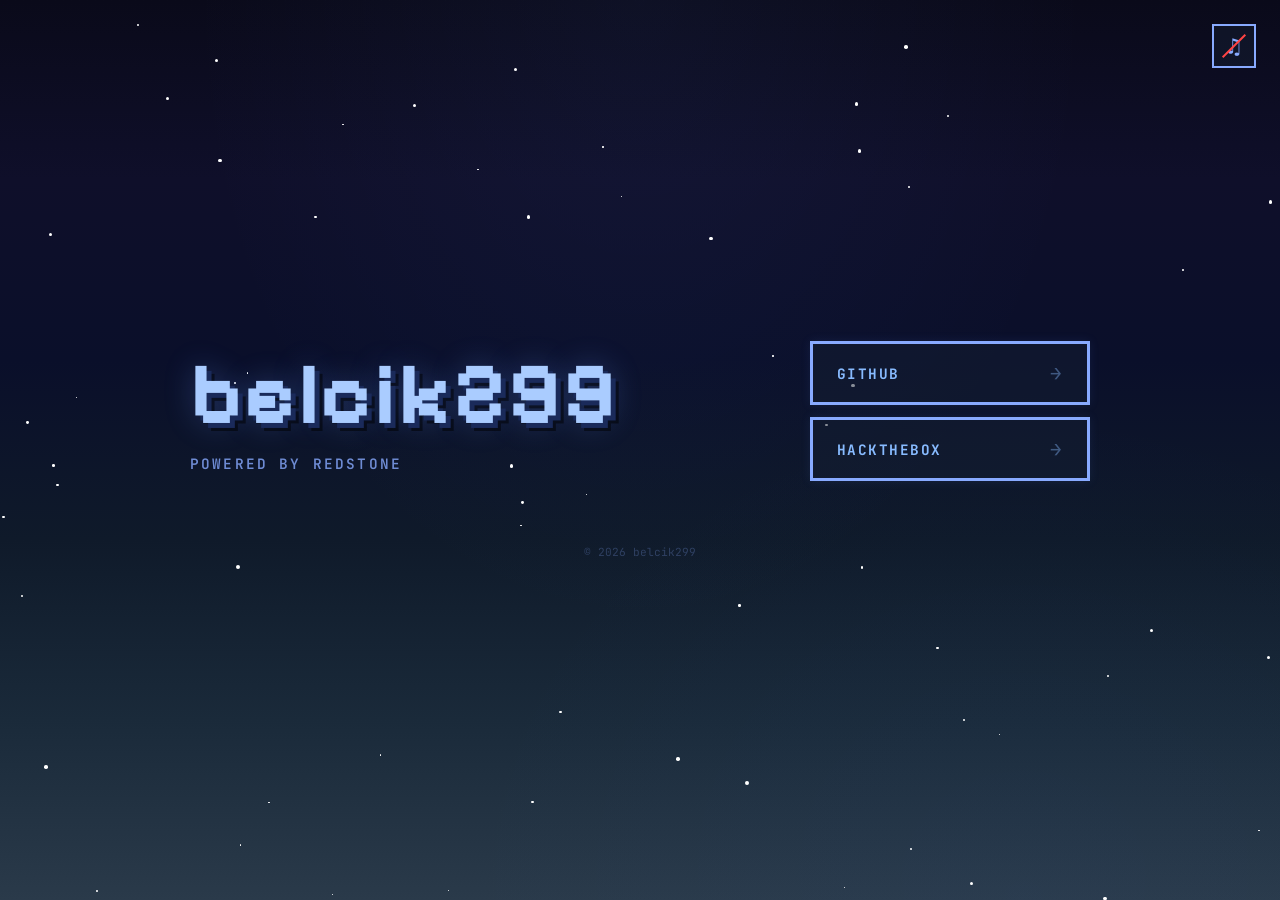
==== index.html @ 751ff93b "Epic beat: kick, snare, hat, bass, melody" ====
<!DOCTYPE html>
<html lang="pl">
<head>
    <meta charset="UTF-8">
    <meta name="viewport" content="width=device-width, initial-scale=1.0">
    <title>belcik299</title>
    <link rel="preconnect" href="https://fonts.googleapis.com">
    <link rel="preconnect" href="https://fonts.gstatic.com" crossorigin>
    <link href="https://fonts.googleapis.com/css2?family=Pixelify+Sans:wght@500;600;700&family=JetBrains+Mono:wght@400;600&display=swap" rel="stylesheet">
    <link rel="stylesheet" href="style.css">
</head>
<body>
    <div class="bg"></div>
    <div class="stars" id="stars"></div>

    <div class="container">
        <div class="left">
            <h1>belcik299</h1>
            <p class="subtitle">Powered by Redstone</p>
        </div>

        <div class="right">
            <a href="https://github.com/belcik299" target="_blank" class="link-card">
                <span class="label">github</span>
                <span class="arrow">→</span>
            </a>
            <a href="https://app.hackthebox.com/public/users/2499187" target="_blank" class="link-card">
                <span class="label">hackthebox</span>
                <span class="arrow">→</span>
            </a>
        </div>
    </div>

    <button class="music-btn" id="musicBtn">♫</button>

    <footer>
        <p>© 2026 belcik299</p>
    </footer>

    <script>
        const container = document.getElementById('stars');
        for (let i = 0; i < 120; i++) {
            const star = document.createElement('div');
            star.className = 'star';
            star.style.left = Math.random() * 100 + '%';
            star.style.top = Math.random() * 100 + '%';
            const size = Math.random() * 3 + 1;
            star.style.width = size + 'px';
            star.style.height = size + 'px';
            star.style.animationDuration = (Math.random() * 3 + 2) + 's';
            star.style.animationDelay = (Math.random() * 5) + 's';
            container.appendChild(star);
        }
    </script>
    <script>
        let audioCtx, masterGain, playing = false;
        const btn = document.getElementById('musicBtn');
        let melodyTimeout;

        function noise(ctx, len) {
            const buf = ctx.createBuffer(1, ctx.sampleRate * len, ctx.sampleRate);
            const d = buf.getChannelData(0);
            for (let i = 0; i < d.length; i++) d[i] = Math.random() * 2 - 1;
            const src = ctx.createBufferSource();
            src.buffer = buf;
            return src;
        }

        function initAudio() {
            audioCtx = new (window.AudioContext || window.webkitAudioContext)();
            masterGain = audioCtx.createGain();
            masterGain.gain.value = 0.3;
            masterGain.connect(audioCtx.destination);

            const melodyNotes = [523.25, 587.33, 659.25, 698.46, 783.99, 880.00, 1046.5, 1174.66, 1046.5, 880.00, 783.99, 698.46];
            const bassLine = [130.81, 146.83, 164.81, 174.61, 196.00, 220.00, 261.63, 293.66, 261.63, 220.00, 196.00, 174.61];
            let step = 0, tickCount = 0;

            function kick() {
                const osc = audioCtx.createOscillator();
                const g = audioCtx.createGain();
                osc.type = 'sine';
                osc.frequency.setValueAtTime(150, audioCtx.currentTime);
                osc.frequency.exponentialRampToValueAtTime(40, audioCtx.currentTime + 0.15);
                g.gain.setValueAtTime(0.3, audioCtx.currentTime);
                g.gain.exponentialRampToValueAtTime(0.01, audioCtx.currentTime + 0.15);
                osc.connect(g);
                g.connect(masterGain);
                osc.start(audioCtx.currentTime);
                osc.stop(audioCtx.currentTime + 0.15);
            }

            function snare() {
                const n = noise(audioCtx, 0.12);
                const g = audioCtx.createGain();
                const f = audioCtx.createBiquadFilter();
                f.type = 'highpass';
                f.frequency.value = 1000;
                g.gain.setValueAtTime(0.15, audioCtx.currentTime);
                g.gain.exponentialRampToValueAtTime(0.01, audioCtx.currentTime + 0.12);
                n.connect(f);
                f.connect(g);
                g.connect(masterGain);
                n.start(audioCtx.currentTime);
                n.stop(audioCtx.currentTime + 0.12);
            }

            function hat(open) {
                const n = noise(audioCtx, open ? 0.3 : 0.04);
                const g = audioCtx.createGain();
                const f = audioCtx.createBiquadFilter();
                f.type = 'highpass';
                f.frequency.value = open ? 5000 : 7000;
                g.gain.setValueAtTime(open ? 0.06 : 0.1, audioCtx.currentTime);
                g.gain.exponentialRampToValueAtTime(0.01, audioCtx.currentTime + (open ? 0.3 : 0.04));
                n.connect(f);
                f.connect(g);
                g.connect(masterGain);
                n.start(audioCtx.currentTime);
                n.stop(audioCtx.currentTime + (open ? 0.3 : 0.04));
            }

            function pluck(freq, time, vol) {
                const osc = audioCtx.createOscillator();
                const g = audioCtx.createGain();
                osc.type = 'square';
                osc.frequency.value = freq;
                g.gain.setValueAtTime(vol, audioCtx.currentTime + time);
                g.gain.exponentialRampToValueAtTime(0.01, audioCtx.currentTime + time + 0.12);
                osc.connect(g);
                g.connect(masterGain);
                osc.start(audioCtx.currentTime + time);
                osc.stop(audioCtx.currentTime + time + 0.12);
            }

            function tick() {
                if (!playing) return;
                const bpm = 140;
                const beatMs = 60000 / bpm;
                const bar = 16;

                const t = tickCount % bar;
                if (t % bar === 0) kick();
                if (t % bar === 8) kick();
                if (t % 4 === 2) snare();
                if (t % 4 === 6) snare();
                if (t % 2 === 1) hat(false);
                if (t % 16 === 14) hat(true);

                if (t % 4 === 0 || t % 4 === 2) {
                    const note = melodyNotes[step % melodyNotes.length];
                    pluck(note, 0, 0.07);

                    const bassN = bassLine[Math.floor(tickCount / 4) % bassLine.length];
                    const osc = audioCtx.createOscillator();
                    const g = audioCtx.createGain();
                    osc.type = 'triangle';
                    osc.frequency.value = bassN;
                    g.gain.setValueAtTime(0.12, audioCtx.currentTime);
                    g.gain.linearRampToValueAtTime(0, audioCtx.currentTime + 0.3);
                    osc.connect(g);
                    g.connect(masterGain);
                    osc.start(audioCtx.currentTime);
                    osc.stop(audioCtx.currentTime + 0.3);
                }

                step++;
                tickCount++;
                melodyTimeout = setTimeout(tick, beatMs / 4);
            }

            btn.onclick = () => {
                if (playing) {
                    playing = false;
                    clearTimeout(melodyTimeout);
                    masterGain.gain.linearRampToValueAtTime(0, audioCtx.currentTime + 0.2);
                    btn.classList.remove('on');
                } else {
                    playing = true;
                    step = 0;
                    tickCount = 0;
                    masterGain.gain.value = 0.3;
                    tick();
                    btn.classList.add('on');
                }
            };
        }

        btn.addEventListener('click', () => {
            if (!audioCtx) initAudio();
        }, { once: true });
    </script>
</body>
</html>
---- style.css ----
* {
    margin: 0;
    padding: 0;
    box-sizing: border-box;
}

body {
    cursor: url("data:image/svg+xml,%3Csvg xmlns='http://www.w3.org/2000/svg' width='32' height='32' viewBox='0 0 32 32'%3E%3Crect x='15' y='0' width='3' height='2' fill='%2355ffff'/%3E%3Crect x='14' y='2' width='5' height='2' fill='%2355ffff'/%3E%3Crect x='13' y='4' width='7' height='2' fill='%2355ffff'/%3E%3Crect x='14' y='6' width='5' height='3' fill='%2333aaaa'/%3E%3Crect x='15' y='9' width='3' height='2' fill='%2333aaaa'/%3E%3Crect x='15' y='11' width='3' height='1' fill='%2355ffff'/%3E%3Crect x='14' y='12' width='5' height='1' fill='%2355ffff'/%3E%3Crect x='13' y='13' width='7' height='2' fill='%23888888'/%3E%3Crect x='12' y='15' width='9' height='2' fill='%23aaaaaa'/%3E%3Crect x='13' y='17' width='7' height='2' fill='%23666666'/%3E%3Crect x='14' y='19' width='5' height='2' fill='%23888888'/%3E%3Crect x='15' y='21' width='3' height='2' fill='%23666666'/%3E%3Crect x='15' y='23' width='3' height='2' fill='%23888888'/%3E%3Crect x='15' y='25' width='3' height='3' fill='%23666666'/%3E%3Crect x='15' y='28' width='3' height='4' fill='%23555555'/%3E%3C/svg%3E") 16 2, auto;
    font-family: 'JetBrains Mono', monospace;
    min-height: 100vh;
    display: flex;
    flex-direction: column;
    align-items: center;
    justify-content: center;
    padding: 2rem;
    position: relative;
    overflow: hidden;
    color: #f0f0f0;
}

.bg {
    position: fixed;
    top: 0;
    left: 0;
    width: 100%;
    height: 100%;
    background:
        linear-gradient(180deg,
            #0a0a1a 0%,
            #0f0f2a 20%,
            #0a0f2a 40%,
            #0f1a2a 60%,
            #1a2a3a 80%,
            #2a3a4a 100%
        );
    z-index: -2;
}

.bg::before {
    content: '';
    position: absolute;
    top: 0;
    left: 0;
    width: 100%;
    height: 100%;
    background:
        radial-gradient(ellipse at 50% 0%, rgba(100, 150, 255, 0.05) 0%, transparent 50%),
        radial-gradient(ellipse at 80% 100%, rgba(68, 136, 255, 0.03) 0%, transparent 40%);
}

.stars {
    position: fixed;
    top: 0;
    left: 0;
    width: 200%;
    height: 100%;
    z-index: -1;
    pointer-events: none;
    animation: starsMove 60s linear infinite;
}

@keyframes starsMove {
    0% { transform: translateX(0); }
    100% { transform: translateX(-50%); }
}

.star {
    position: absolute;
    background: #ffffff;
    border-radius: 50%;
    animation: twinkle linear infinite;
    image-rendering: pixelated;
}

@keyframes twinkle {
    0%, 100% { opacity: 0.3; }
    50% { opacity: 1; }
}

.container {
    display: flex;
    align-items: center;
    justify-content: space-between;
    width: 100%;
    max-width: 900px;
    gap: 4rem;
    position: relative;
    z-index: 1;
}

.left {
    flex-shrink: 0;
}

h1 {
    font-family: 'Pixelify Sans', monospace;
    font-size: 5.5rem;
    font-weight: 700;
    color: #aaccff;
    text-shadow:
        5px 5px 0 #1a2a5a,
        8px 8px 0 rgba(0, 0, 0, 0.5),
        0 0 30px rgba(100, 150, 255, 0.3);
    line-height: 1;
    image-rendering: pixelated;
    letter-spacing: 2px;
}

.subtitle {
    font-size: 0.9rem;
    color: #88aaff;
    letter-spacing: 0.15em;
    text-transform: uppercase;
    margin-top: 1rem;
    opacity: 0.8;
    font-weight: 600;
}

.right {
    display: flex;
    flex-direction: column;
    gap: 0.75rem;
    min-width: 280px;
}

.link-card {
    display: flex;
    align-items: center;
    justify-content: space-between;
    padding: 1rem 1.5rem;
    background: rgba(20, 30, 50, 0.5);
    border: 3px solid #88aaff;
    text-decoration: none;
    color: #88bbff;
    text-transform: uppercase;
    letter-spacing: 0.1em;
    font-size: 0.9rem;
    font-weight: 700;
    transition: all 0.15s;
    box-shadow: 0 0 10px rgba(100, 150, 255, 0.1);
    image-rendering: pixelated;
}

.link-card:hover {
    background: #88aaff;
    color: #0a0a1a;
    box-shadow: 0 0 30px rgba(100, 150, 255, 0.4);
    transform: scale(1.02);
}

.arrow {
    font-size: 1.2rem;
    opacity: 0.4;
}

.link-card:hover .arrow {
    opacity: 1;
}

.music-btn {
    position: fixed;
    top: 1.5rem;
    right: 1.5rem;
    z-index: 100;
    background: rgba(20, 30, 50, 0.5);
    border: 2px solid #88aaff;
    color: #88aaff;
    font-size: 1.4rem;
    width: 44px;
    height: 44px;
    cursor: pointer;
    font-family: 'JetBrains Mono', monospace;
    transition: all 0.2s;
    image-rendering: pixelated;
    display: flex;
    align-items: center;
    justify-content: center;
}

.music-btn::after {
    content: '';
    position: absolute;
    top: 50%;
    left: 10%;
    width: 80%;
    height: 2px;
    background: #ff4444;
    transform: translateY(-50%) rotate(-45deg) scaleX(0);
    transition: transform 0.2s;
}

.music-btn.on::after {
    transform: translateY(-50%) rotate(-45deg) scaleX(0);
}

.music-btn:not(.on)::after {
    transform: translateY(-50%) rotate(-45deg) scaleX(1);
}

.music-btn:hover {
    background: #88aaff;
    color: #0a0a1a;
}

.music-btn.on {
    box-shadow: 0 0 15px rgba(100, 150, 255, 0.4);
}

footer {
    margin-top: 4rem;
    font-size: 0.7rem;
    color: #88aaff;
    opacity: 0.25;
    position: relative;
    z-index: 1;
}

@media (max-width: 700px) {
    .container {
        flex-direction: column;
        text-align: center;
        gap: 2rem;
    }
    h1 {
        font-size: 3.5rem;
    }
    .right {
        min-width: unset;
        width: 100%;
    }
}
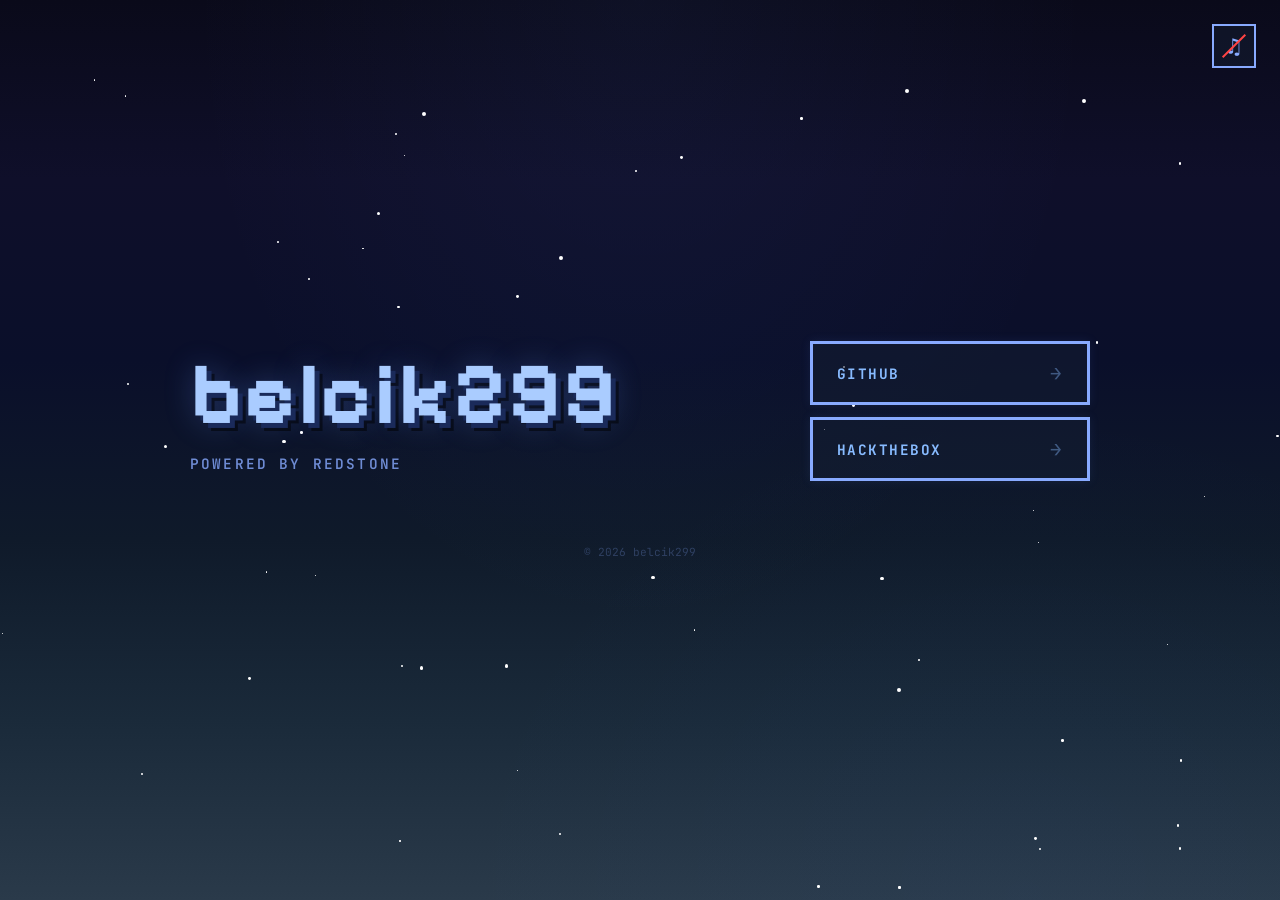
==== commit edf00af9: "Added chicken bawk bawk and lava bubble sounds XD" ====
--- a/index.html
+++ b/index.html
@@ -73,8 +73,7 @@
             masterGain.connect(audioCtx.destination);
 
             const melodyNotes = [523.25, 587.33, 659.25, 698.46, 783.99, 880.00, 1046.5, 1174.66, 1046.5, 880.00, 783.99, 698.46];
-            const bassLine = [130.81, 146.83, 164.81, 174.61, 196.00, 220.00, 261.63, 293.66, 261.63, 220.00, 196.00, 174.61];
-            let step = 0, tickCount = 0;
+            let step = 0, tickCount = 0, lavaCount = 0;
 
             function kick() {
                 const osc = audioCtx.createOscillator();
@@ -120,26 +119,46 @@
                 n.stop(audioCtx.currentTime + (open ? 0.3 : 0.04));
             }
 
-            function pluck(freq, time, vol) {
+            function chicken() {
+                for (let i = 0; i < 3; i++) {
+                    const osc = audioCtx.createOscillator();
+                    const g = audioCtx.createGain();
+                    osc.type = 'square';
+                    const freqs = [1200, 1400, 1600];
+                    osc.frequency.value = freqs[i];
+                    g.gain.setValueAtTime(0, audioCtx.currentTime + i * 0.06);
+                    g.gain.linearRampToValueAtTime(0.1, audioCtx.currentTime + i * 0.06 + 0.02);
+                    g.gain.exponentialRampToValueAtTime(0.01, audioCtx.currentTime + i * 0.06 + 0.08);
+                    osc.connect(g);
+                    g.connect(masterGain);
+                    osc.start(audioCtx.currentTime + i * 0.06);
+                    osc.stop(audioCtx.currentTime + i * 0.06 + 0.08);
+                }
+            }
+
+            function lava() {
+                const freq = 200 + Math.random() * 300;
                 const osc = audioCtx.createOscillator();
                 const g = audioCtx.createGain();
-                osc.type = 'square';
-                osc.frequency.value = freq;
-                g.gain.setValueAtTime(vol, audioCtx.currentTime + time);
-                g.gain.exponentialRampToValueAtTime(0.01, audioCtx.currentTime + time + 0.12);
+                osc.type = 'sine';
+                osc.frequency.setValueAtTime(freq, audioCtx.currentTime);
+                osc.frequency.linearRampToValueAtTime(freq * 1.5, audioCtx.currentTime + 0.15);
+                g.gain.setValueAtTime(0.08, audioCtx.currentTime);
+                g.gain.exponentialRampToValueAtTime(0.01, audioCtx.currentTime + 0.2);
                 osc.connect(g);
                 g.connect(masterGain);
-                osc.start(audioCtx.currentTime + time);
-                osc.stop(audioCtx.currentTime + time + 0.12);
+                osc.start(audioCtx.currentTime);
+                osc.stop(audioCtx.currentTime + 0.2);
             }
 
             function tick() {
                 if (!playing) return;
-                const bpm = 140;
+                const bpm = 150;
                 const beatMs = 60000 / bpm;
                 const bar = 16;
 
                 const t = tickCount % bar;
+
                 if (t % bar === 0) kick();
                 if (t % bar === 8) kick();
                 if (t % 4 === 2) snare();
@@ -147,22 +166,33 @@
                 if (t % 2 === 1) hat(false);
                 if (t % 16 === 14) hat(true);
 
-                if (t % 4 === 0 || t % 4 === 2) {
+                if (t % 4 === 0) {
                     const note = melodyNotes[step % melodyNotes.length];
-                    pluck(note, 0, 0.07);
-
-                    const bassN = bassLine[Math.floor(tickCount / 4) % bassLine.length];
                     const osc = audioCtx.createOscillator();
                     const g = audioCtx.createGain();
-                    osc.type = 'triangle';
-                    osc.frequency.value = bassN;
-                    g.gain.setValueAtTime(0.12, audioCtx.currentTime);
-                    g.gain.linearRampToValueAtTime(0, audioCtx.currentTime + 0.3);
+                    osc.type = 'square';
+                    osc.frequency.value = note;
+                    g.gain.setValueAtTime(0.07, audioCtx.currentTime);
+                    g.gain.exponentialRampToValueAtTime(0.01, audioCtx.currentTime + 0.12);
                     osc.connect(g);
                     g.connect(masterGain);
                     osc.start(audioCtx.currentTime);
-                    osc.stop(audioCtx.currentTime + 0.3);
+                    osc.stop(audioCtx.currentTime + 0.12);
+
+                    const osc2 = audioCtx.createOscillator();
+                    const g2 = audioCtx.createGain();
+                    osc2.type = 'triangle';
+                    osc2.frequency.value = note * 0.25;
+                    g2.gain.setValueAtTime(0.12, audioCtx.currentTime);
+                    g2.gain.linearRampToValueAtTime(0, audioCtx.currentTime + 0.3);
+                    osc2.connect(g2);
+                    g2.connect(masterGain);
+                    osc2.start(audioCtx.currentTime);
+                    osc2.stop(audioCtx.currentTime + 0.3);
                 }
+
+                if (tickCount % 32 === 16) chicken();
+                if (tickCount % 12 === 7) lava();
 
                 step++;
                 tickCount++;
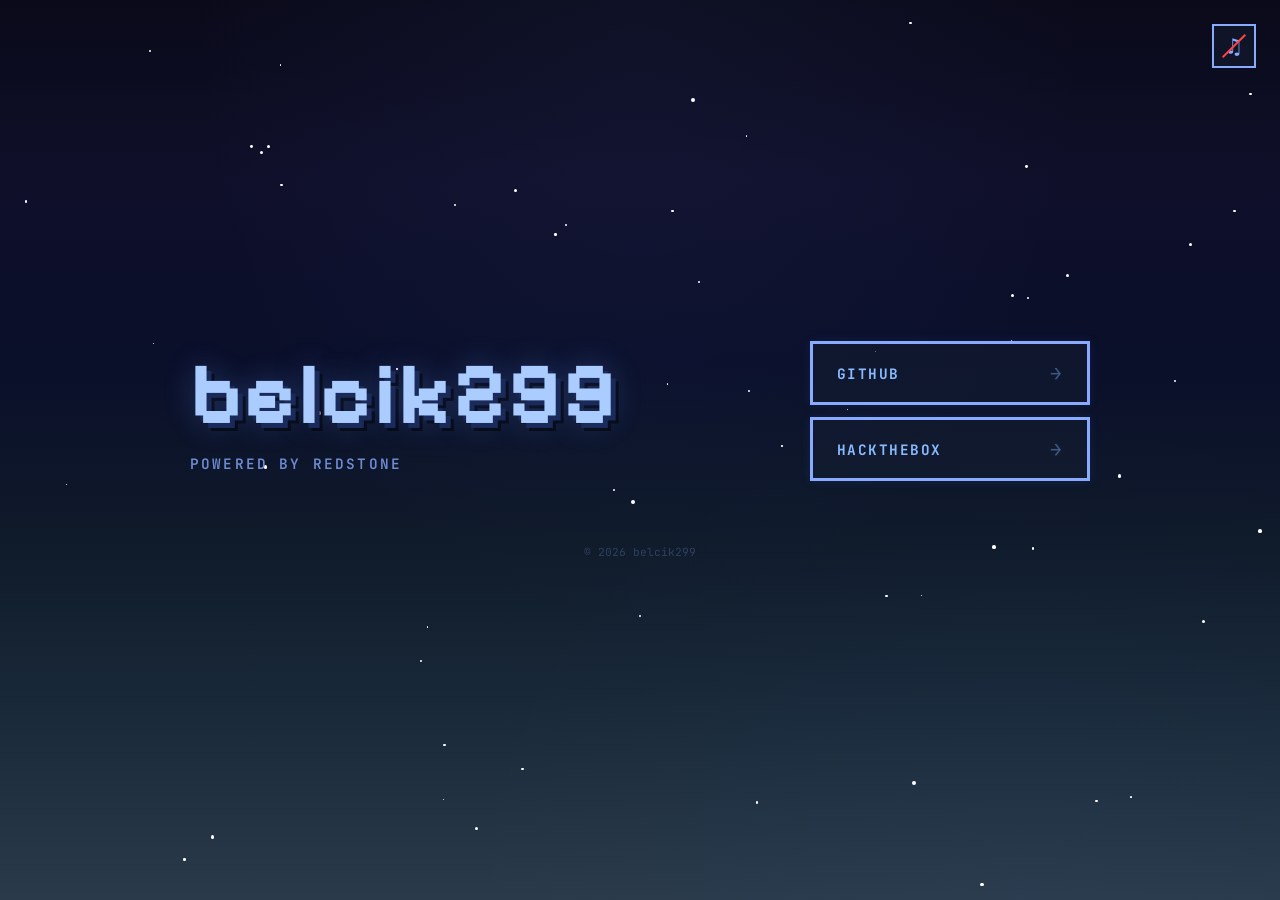
==== commit 8f0b8651: "Steve's Lava Chicken style rock beat XD" ====
--- a/index.html
+++ b/index.html
@@ -72,129 +72,138 @@
             masterGain.gain.value = 0.3;
             masterGain.connect(audioCtx.destination);
 
-            const melodyNotes = [523.25, 587.33, 659.25, 698.46, 783.99, 880.00, 1046.5, 1174.66, 1046.5, 880.00, 783.99, 698.46];
-            let step = 0, tickCount = 0, lavaCount = 0;
+            let tickCount = 0;
 
             function kick() {
                 const osc = audioCtx.createOscillator();
                 const g = audioCtx.createGain();
                 osc.type = 'sine';
-                osc.frequency.setValueAtTime(150, audioCtx.currentTime);
-                osc.frequency.exponentialRampToValueAtTime(40, audioCtx.currentTime + 0.15);
-                g.gain.setValueAtTime(0.3, audioCtx.currentTime);
-                g.gain.exponentialRampToValueAtTime(0.01, audioCtx.currentTime + 0.15);
+                osc.frequency.setValueAtTime(200, audioCtx.currentTime);
+                osc.frequency.exponentialRampToValueAtTime(50, audioCtx.currentTime + 0.12);
+                g.gain.setValueAtTime(0.35, audioCtx.currentTime);
+                g.gain.exponentialRampToValueAtTime(0.01, audioCtx.currentTime + 0.12);
                 osc.connect(g);
                 g.connect(masterGain);
                 osc.start(audioCtx.currentTime);
-                osc.stop(audioCtx.currentTime + 0.15);
+                osc.stop(audioCtx.currentTime + 0.12);
             }
 
             function snare() {
-                const n = noise(audioCtx, 0.12);
+                const n = noise(audioCtx, 0.1);
                 const g = audioCtx.createGain();
                 const f = audioCtx.createBiquadFilter();
                 f.type = 'highpass';
-                f.frequency.value = 1000;
-                g.gain.setValueAtTime(0.15, audioCtx.currentTime);
-                g.gain.exponentialRampToValueAtTime(0.01, audioCtx.currentTime + 0.12);
+                f.frequency.value = 800;
+                g.gain.setValueAtTime(0.2, audioCtx.currentTime);
+                g.gain.exponentialRampToValueAtTime(0.01, audioCtx.currentTime + 0.1);
                 n.connect(f);
                 f.connect(g);
                 g.connect(masterGain);
                 n.start(audioCtx.currentTime);
-                n.stop(audioCtx.currentTime + 0.12);
-            }
-
-            function hat(open) {
-                const n = noise(audioCtx, open ? 0.3 : 0.04);
+                n.stop(audioCtx.currentTime + 0.1);
+            }
+
+            function hat() {
+                const n = noise(audioCtx, 0.03);
                 const g = audioCtx.createGain();
                 const f = audioCtx.createBiquadFilter();
                 f.type = 'highpass';
-                f.frequency.value = open ? 5000 : 7000;
-                g.gain.setValueAtTime(open ? 0.06 : 0.1, audioCtx.currentTime);
-                g.gain.exponentialRampToValueAtTime(0.01, audioCtx.currentTime + (open ? 0.3 : 0.04));
+                f.frequency.value = 8000;
+                g.gain.setValueAtTime(0.08, audioCtx.currentTime);
+                g.gain.exponentialRampToValueAtTime(0.01, audioCtx.currentTime + 0.03);
                 n.connect(f);
                 f.connect(g);
                 g.connect(masterGain);
                 n.start(audioCtx.currentTime);
-                n.stop(audioCtx.currentTime + (open ? 0.3 : 0.04));
-            }
-
-            function chicken() {
-                for (let i = 0; i < 3; i++) {
+                n.stop(audioCtx.currentTime + 0.03);
+            }
+
+            function powerChord(freq, time, dur) {
+                const osc = audioCtx.createOscillator();
+                const g = audioCtx.createGain();
+                osc.type = 'sawtooth';
+                osc.frequency.value = freq;
+                g.gain.setValueAtTime(0, audioCtx.currentTime + time);
+                g.gain.linearRampToValueAtTime(0.1, audioCtx.currentTime + time + 0.02);
+                g.gain.exponentialRampToValueAtTime(0.01, audioCtx.currentTime + time + dur);
+                osc.connect(g);
+                g.connect(masterGain);
+                osc.start(audioCtx.currentTime + time);
+                osc.stop(audioCtx.currentTime + time + dur);
+
+                const osc2 = audioCtx.createOscillator();
+                const g2 = audioCtx.createGain();
+                osc2.type = 'sawtooth';
+                osc2.frequency.value = freq * 1.5;
+                g2.gain.setValueAtTime(0, audioCtx.currentTime + time);
+                g2.gain.linearRampToValueAtTime(0.08, audioCtx.currentTime + time + 0.02);
+                g2.gain.exponentialRampToValueAtTime(0.01, audioCtx.currentTime + time + dur);
+                osc2.connect(g2);
+                g2.connect(masterGain);
+                osc2.start(audioCtx.currentTime + time);
+                osc2.stop(audioCtx.currentTime + time + dur);
+            }
+
+            function lavaChant() {
+                const notes = [392, 440, 494, 523];
+                notes.forEach((n, i) => {
                     const osc = audioCtx.createOscillator();
                     const g = audioCtx.createGain();
                     osc.type = 'square';
-                    const freqs = [1200, 1400, 1600];
-                    osc.frequency.value = freqs[i];
-                    g.gain.setValueAtTime(0, audioCtx.currentTime + i * 0.06);
-                    g.gain.linearRampToValueAtTime(0.1, audioCtx.currentTime + i * 0.06 + 0.02);
-                    g.gain.exponentialRampToValueAtTime(0.01, audioCtx.currentTime + i * 0.06 + 0.08);
+                    osc.frequency.value = n;
+                    g.gain.setValueAtTime(0, audioCtx.currentTime + i * 0.15);
+                    g.gain.linearRampToValueAtTime(0.08, audioCtx.currentTime + i * 0.15 + 0.03);
+                    g.gain.exponentialRampToValueAtTime(0.01, audioCtx.currentTime + i * 0.15 + 0.12);
                     osc.connect(g);
                     g.connect(masterGain);
-                    osc.start(audioCtx.currentTime + i * 0.06);
-                    osc.stop(audioCtx.currentTime + i * 0.06 + 0.08);
-                }
-            }
-
-            function lava() {
-                const freq = 200 + Math.random() * 300;
-                const osc = audioCtx.createOscillator();
-                const g = audioCtx.createGain();
-                osc.type = 'sine';
-                osc.frequency.setValueAtTime(freq, audioCtx.currentTime);
-                osc.frequency.linearRampToValueAtTime(freq * 1.5, audioCtx.currentTime + 0.15);
-                g.gain.setValueAtTime(0.08, audioCtx.currentTime);
-                g.gain.exponentialRampToValueAtTime(0.01, audioCtx.currentTime + 0.2);
-                osc.connect(g);
-                g.connect(masterGain);
-                osc.start(audioCtx.currentTime);
-                osc.stop(audioCtx.currentTime + 0.2);
-            }
-
-            function tick() {
-                if (!playing) return;
-                const bpm = 150;
-                const beatMs = 60000 / bpm;
-                const bar = 16;
-
-                const t = tickCount % bar;
-
-                if (t % bar === 0) kick();
-                if (t % bar === 8) kick();
-                if (t % 4 === 2) snare();
-                if (t % 4 === 6) snare();
-                if (t % 2 === 1) hat(false);
-                if (t % 16 === 14) hat(true);
-
-                if (t % 4 === 0) {
-                    const note = melodyNotes[step % melodyNotes.length];
+                    osc.start(audioCtx.currentTime + i * 0.15);
+                    osc.stop(audioCtx.currentTime + i * 0.15 + 0.12);
+                });
+            }
+
+            function rockMelody() {
+                const riff = [523.25, 0, 659.25, 0, 783.99, 0, 659.25, 0, 587.33, 0, 659.25, 0, 523.25, 0, 440, 0];
+                riff.forEach((n, i) => {
+                    if (n === 0) return;
                     const osc = audioCtx.createOscillator();
                     const g = audioCtx.createGain();
                     osc.type = 'square';
-                    osc.frequency.value = note;
-                    g.gain.setValueAtTime(0.07, audioCtx.currentTime);
-                    g.gain.exponentialRampToValueAtTime(0.01, audioCtx.currentTime + 0.12);
+                    osc.frequency.value = n;
+                    const t = i * 0.08;
+                    g.gain.setValueAtTime(0, audioCtx.currentTime + t);
+                    g.gain.linearRampToValueAtTime(0.07, audioCtx.currentTime + t + 0.02);
+                    g.gain.exponentialRampToValueAtTime(0.01, audioCtx.currentTime + t + 0.06);
                     osc.connect(g);
                     g.connect(masterGain);
-                    osc.start(audioCtx.currentTime);
-                    osc.stop(audioCtx.currentTime + 0.12);
-
-                    const osc2 = audioCtx.createOscillator();
-                    const g2 = audioCtx.createGain();
-                    osc2.type = 'triangle';
-                    osc2.frequency.value = note * 0.25;
-                    g2.gain.setValueAtTime(0.12, audioCtx.currentTime);
-                    g2.gain.linearRampToValueAtTime(0, audioCtx.currentTime + 0.3);
-                    osc2.connect(g2);
-                    g2.connect(masterGain);
-                    osc2.start(audioCtx.currentTime);
-                    osc2.stop(audioCtx.currentTime + 0.3);
+                    osc.start(audioCtx.currentTime + t);
+                    osc.stop(audioCtx.currentTime + t + 0.06);
+                });
+            }
+
+            let section = 0;
+            function tick() {
+                if (!playing) return;
+                const bpm = 160;
+                const beatMs = 60000 / bpm;
+
+                const t = tickCount % 32;
+
+                if (t % 4 === 0) kick();
+                if (t % 4 === 2) snare();
+                if (t % 2 === 1) hat();
+
+                if (tickCount % 128 === 0) {
+                    section = (section + 1) % 4;
+                    if (section % 2 === 0) rockMelody();
+                    else lavaChant();
                 }
 
-                if (tickCount % 32 === 16) chicken();
-                if (tickCount % 12 === 7) lava();
-
-                step++;
+                if (t % 8 === 0) {
+                    const chords = [[196, 0], [220, 0], [261.63, 0], [220, 0]];
+                    const c = chords[Math.floor(tickCount / 8) % 4];
+                    if (c) powerChord(c[0], 0, 0.4);
+                }
+
                 tickCount++;
                 melodyTimeout = setTimeout(tick, beatMs / 4);
             }
@@ -207,8 +216,8 @@
                     btn.classList.remove('on');
                 } else {
                     playing = true;
-                    step = 0;
                     tickCount = 0;
+                    section = 0;
                     masterGain.gain.value = 0.3;
                     tick();
                     btn.classList.add('on');
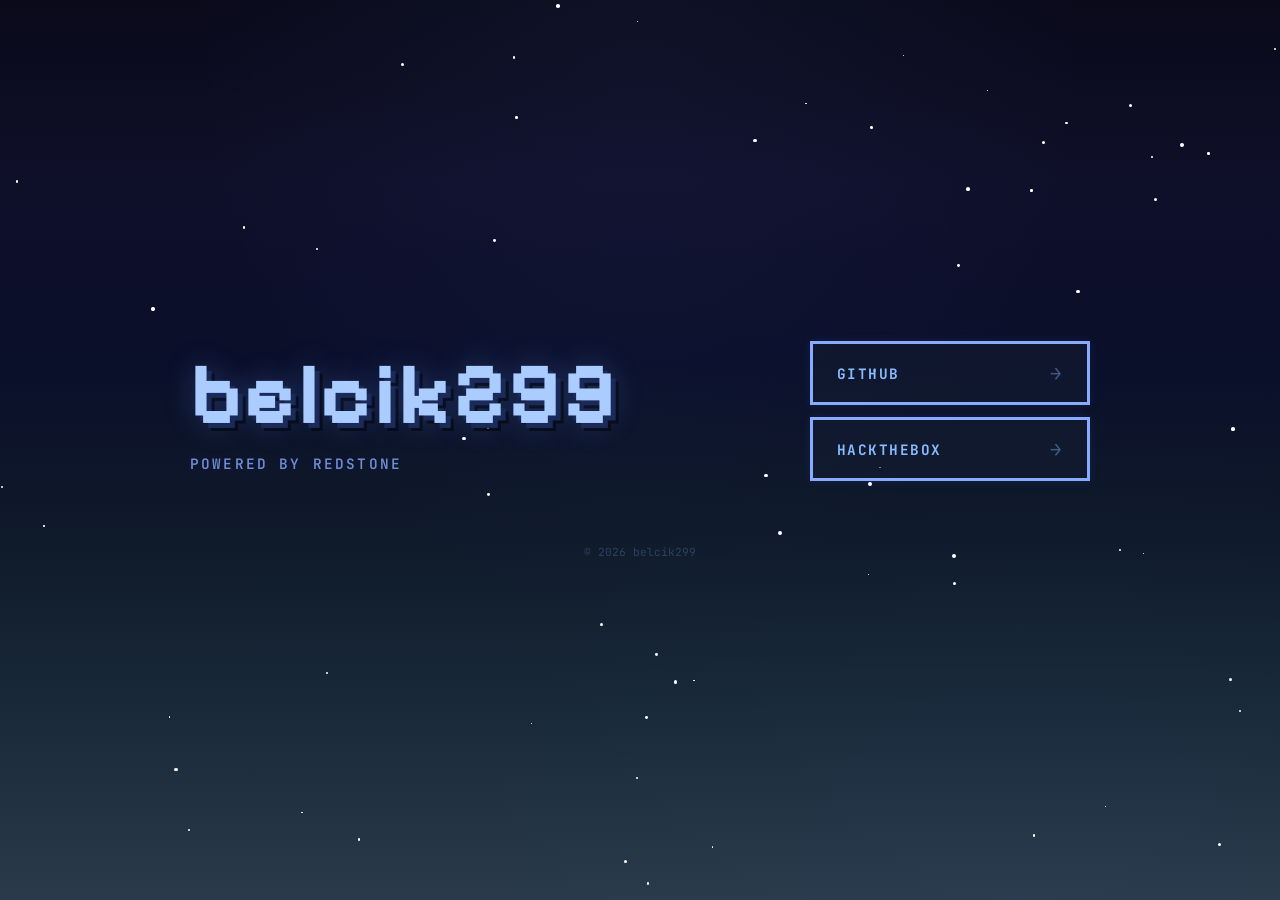
==== commit b50656b3: "Removed music, Heart of the Sea cursor" ====
--- a/index.html
+++ b/index.html
@@ -31,8 +31,6 @@
         </div>
     </div>
 
-    <button class="music-btn" id="musicBtn">♫</button>
-
     <footer>
         <p>© 2026 belcik299</p>
     </footer>
@@ -52,182 +50,5 @@
             container.appendChild(star);
         }
     </script>
-    <script>
-        let audioCtx, masterGain, playing = false;
-        const btn = document.getElementById('musicBtn');
-        let melodyTimeout;
-
-        function noise(ctx, len) {
-            const buf = ctx.createBuffer(1, ctx.sampleRate * len, ctx.sampleRate);
-            const d = buf.getChannelData(0);
-            for (let i = 0; i < d.length; i++) d[i] = Math.random() * 2 - 1;
-            const src = ctx.createBufferSource();
-            src.buffer = buf;
-            return src;
-        }
-
-        function initAudio() {
-            audioCtx = new (window.AudioContext || window.webkitAudioContext)();
-            masterGain = audioCtx.createGain();
-            masterGain.gain.value = 0.3;
-            masterGain.connect(audioCtx.destination);
-
-            let tickCount = 0;
-
-            function kick() {
-                const osc = audioCtx.createOscillator();
-                const g = audioCtx.createGain();
-                osc.type = 'sine';
-                osc.frequency.setValueAtTime(200, audioCtx.currentTime);
-                osc.frequency.exponentialRampToValueAtTime(50, audioCtx.currentTime + 0.12);
-                g.gain.setValueAtTime(0.35, audioCtx.currentTime);
-                g.gain.exponentialRampToValueAtTime(0.01, audioCtx.currentTime + 0.12);
-                osc.connect(g);
-                g.connect(masterGain);
-                osc.start(audioCtx.currentTime);
-                osc.stop(audioCtx.currentTime + 0.12);
-            }
-
-            function snare() {
-                const n = noise(audioCtx, 0.1);
-                const g = audioCtx.createGain();
-                const f = audioCtx.createBiquadFilter();
-                f.type = 'highpass';
-                f.frequency.value = 800;
-                g.gain.setValueAtTime(0.2, audioCtx.currentTime);
-                g.gain.exponentialRampToValueAtTime(0.01, audioCtx.currentTime + 0.1);
-                n.connect(f);
-                f.connect(g);
-                g.connect(masterGain);
-                n.start(audioCtx.currentTime);
-                n.stop(audioCtx.currentTime + 0.1);
-            }
-
-            function hat() {
-                const n = noise(audioCtx, 0.03);
-                const g = audioCtx.createGain();
-                const f = audioCtx.createBiquadFilter();
-                f.type = 'highpass';
-                f.frequency.value = 8000;
-                g.gain.setValueAtTime(0.08, audioCtx.currentTime);
-                g.gain.exponentialRampToValueAtTime(0.01, audioCtx.currentTime + 0.03);
-                n.connect(f);
-                f.connect(g);
-                g.connect(masterGain);
-                n.start(audioCtx.currentTime);
-                n.stop(audioCtx.currentTime + 0.03);
-            }
-
-            function powerChord(freq, time, dur) {
-                const osc = audioCtx.createOscillator();
-                const g = audioCtx.createGain();
-                osc.type = 'sawtooth';
-                osc.frequency.value = freq;
-                g.gain.setValueAtTime(0, audioCtx.currentTime + time);
-                g.gain.linearRampToValueAtTime(0.1, audioCtx.currentTime + time + 0.02);
-                g.gain.exponentialRampToValueAtTime(0.01, audioCtx.currentTime + time + dur);
-                osc.connect(g);
-                g.connect(masterGain);
-                osc.start(audioCtx.currentTime + time);
-                osc.stop(audioCtx.currentTime + time + dur);
-
-                const osc2 = audioCtx.createOscillator();
-                const g2 = audioCtx.createGain();
-                osc2.type = 'sawtooth';
-                osc2.frequency.value = freq * 1.5;
-                g2.gain.setValueAtTime(0, audioCtx.currentTime + time);
-                g2.gain.linearRampToValueAtTime(0.08, audioCtx.currentTime + time + 0.02);
-                g2.gain.exponentialRampToValueAtTime(0.01, audioCtx.currentTime + time + dur);
-                osc2.connect(g2);
-                g2.connect(masterGain);
-                osc2.start(audioCtx.currentTime + time);
-                osc2.stop(audioCtx.currentTime + time + dur);
-            }
-
-            function lavaChant() {
-                const notes = [392, 440, 494, 523];
-                notes.forEach((n, i) => {
-                    const osc = audioCtx.createOscillator();
-                    const g = audioCtx.createGain();
-                    osc.type = 'square';
-                    osc.frequency.value = n;
-                    g.gain.setValueAtTime(0, audioCtx.currentTime + i * 0.15);
-                    g.gain.linearRampToValueAtTime(0.08, audioCtx.currentTime + i * 0.15 + 0.03);
-                    g.gain.exponentialRampToValueAtTime(0.01, audioCtx.currentTime + i * 0.15 + 0.12);
-                    osc.connect(g);
-                    g.connect(masterGain);
-                    osc.start(audioCtx.currentTime + i * 0.15);
-                    osc.stop(audioCtx.currentTime + i * 0.15 + 0.12);
-                });
-            }
-
-            function rockMelody() {
-                const riff = [523.25, 0, 659.25, 0, 783.99, 0, 659.25, 0, 587.33, 0, 659.25, 0, 523.25, 0, 440, 0];
-                riff.forEach((n, i) => {
-                    if (n === 0) return;
-                    const osc = audioCtx.createOscillator();
-                    const g = audioCtx.createGain();
-                    osc.type = 'square';
-                    osc.frequency.value = n;
-                    const t = i * 0.08;
-                    g.gain.setValueAtTime(0, audioCtx.currentTime + t);
-                    g.gain.linearRampToValueAtTime(0.07, audioCtx.currentTime + t + 0.02);
-                    g.gain.exponentialRampToValueAtTime(0.01, audioCtx.currentTime + t + 0.06);
-                    osc.connect(g);
-                    g.connect(masterGain);
-                    osc.start(audioCtx.currentTime + t);
-                    osc.stop(audioCtx.currentTime + t + 0.06);
-                });
-            }
-
-            let section = 0;
-            function tick() {
-                if (!playing) return;
-                const bpm = 160;
-                const beatMs = 60000 / bpm;
-
-                const t = tickCount % 32;
-
-                if (t % 4 === 0) kick();
-                if (t % 4 === 2) snare();
-                if (t % 2 === 1) hat();
-
-                if (tickCount % 128 === 0) {
-                    section = (section + 1) % 4;
-                    if (section % 2 === 0) rockMelody();
-                    else lavaChant();
-                }
-
-                if (t % 8 === 0) {
-                    const chords = [[196, 0], [220, 0], [261.63, 0], [220, 0]];
-                    const c = chords[Math.floor(tickCount / 8) % 4];
-                    if (c) powerChord(c[0], 0, 0.4);
-                }
-
-                tickCount++;
-                melodyTimeout = setTimeout(tick, beatMs / 4);
-            }
-
-            btn.onclick = () => {
-                if (playing) {
-                    playing = false;
-                    clearTimeout(melodyTimeout);
-                    masterGain.gain.linearRampToValueAtTime(0, audioCtx.currentTime + 0.2);
-                    btn.classList.remove('on');
-                } else {
-                    playing = true;
-                    tickCount = 0;
-                    section = 0;
-                    masterGain.gain.value = 0.3;
-                    tick();
-                    btn.classList.add('on');
-                }
-            };
-        }
-
-        btn.addEventListener('click', () => {
-            if (!audioCtx) initAudio();
-        }, { once: true });
-    </script>
 </body>
 </html>
--- a/style.css
+++ b/style.css
@@ -5,7 +5,7 @@
 }
 
 body {
-    cursor: url("data:image/svg+xml,%3Csvg xmlns='http://www.w3.org/2000/svg' width='32' height='32' viewBox='0 0 32 32'%3E%3Crect x='15' y='0' width='3' height='2' fill='%2355ffff'/%3E%3Crect x='14' y='2' width='5' height='2' fill='%2355ffff'/%3E%3Crect x='13' y='4' width='7' height='2' fill='%2355ffff'/%3E%3Crect x='14' y='6' width='5' height='3' fill='%2333aaaa'/%3E%3Crect x='15' y='9' width='3' height='2' fill='%2333aaaa'/%3E%3Crect x='15' y='11' width='3' height='1' fill='%2355ffff'/%3E%3Crect x='14' y='12' width='5' height='1' fill='%2355ffff'/%3E%3Crect x='13' y='13' width='7' height='2' fill='%23888888'/%3E%3Crect x='12' y='15' width='9' height='2' fill='%23aaaaaa'/%3E%3Crect x='13' y='17' width='7' height='2' fill='%23666666'/%3E%3Crect x='14' y='19' width='5' height='2' fill='%23888888'/%3E%3Crect x='15' y='21' width='3' height='2' fill='%23666666'/%3E%3Crect x='15' y='23' width='3' height='2' fill='%23888888'/%3E%3Crect x='15' y='25' width='3' height='3' fill='%23666666'/%3E%3Crect x='15' y='28' width='3' height='4' fill='%23555555'/%3E%3C/svg%3E") 16 2, auto;
+    cursor: url("data:image/svg+xml,%3Csvg xmlns='http://www.w3.org/2000/svg' width='32' height='32' viewBox='0 0 32 32'%3E%3Crect x='6' y='6' width='20' height='20' fill='%231a3a5a'/%3E%3Crect x='7' y='7' width='18' height='18' fill='%232a4a6a'/%3E%3Crect x='8' y='8' width='16' height='16' fill='%231a3a5a'/%3E%3Crect x='9' y='9' width='6' height='6' fill='%2366ccff'/%3E%3Crect x='17' y='9' width='6' height='6' fill='%2366ccff'/%3E%3Crect x='11' y='15' width='10' height='3' fill='%2366ccff'/%3E%3Crect x='12' y='12' width='2' height='3' fill='%2366ccff'/%3E%3Crect x='18' y='12' width='2' height='3' fill='%2366ccff'/%3E%3Crect x='13' y='17' width='2' height='2' fill='%2366ccff'/%3E%3Crect x='17' y='17' width='2' height='2' fill='%2366ccff'/%3E%3Crect x='14' y='18' width='4' height='2' fill='%2366ccff'/%3E%3Crect x='15' y='19' width='2' height='2' fill='%2366ccff'/%3E%3C/svg%3E") 16 16, auto;
     font-family: 'JetBrains Mono', monospace;
     min-height: 100vh;
     display: flex;
@@ -157,55 +157,6 @@
     opacity: 1;
 }
 
-.music-btn {
-    position: fixed;
-    top: 1.5rem;
-    right: 1.5rem;
-    z-index: 100;
-    background: rgba(20, 30, 50, 0.5);
-    border: 2px solid #88aaff;
-    color: #88aaff;
-    font-size: 1.4rem;
-    width: 44px;
-    height: 44px;
-    cursor: pointer;
-    font-family: 'JetBrains Mono', monospace;
-    transition: all 0.2s;
-    image-rendering: pixelated;
-    display: flex;
-    align-items: center;
-    justify-content: center;
-}
-
-.music-btn::after {
-    content: '';
-    position: absolute;
-    top: 50%;
-    left: 10%;
-    width: 80%;
-    height: 2px;
-    background: #ff4444;
-    transform: translateY(-50%) rotate(-45deg) scaleX(0);
-    transition: transform 0.2s;
-}
-
-.music-btn.on::after {
-    transform: translateY(-50%) rotate(-45deg) scaleX(0);
-}
-
-.music-btn:not(.on)::after {
-    transform: translateY(-50%) rotate(-45deg) scaleX(1);
-}
-
-.music-btn:hover {
-    background: #88aaff;
-    color: #0a0a1a;
-}
-
-.music-btn.on {
-    box-shadow: 0 0 15px rgba(100, 150, 255, 0.4);
-}
-
 footer {
     margin-top: 4rem;
     font-size: 0.7rem;
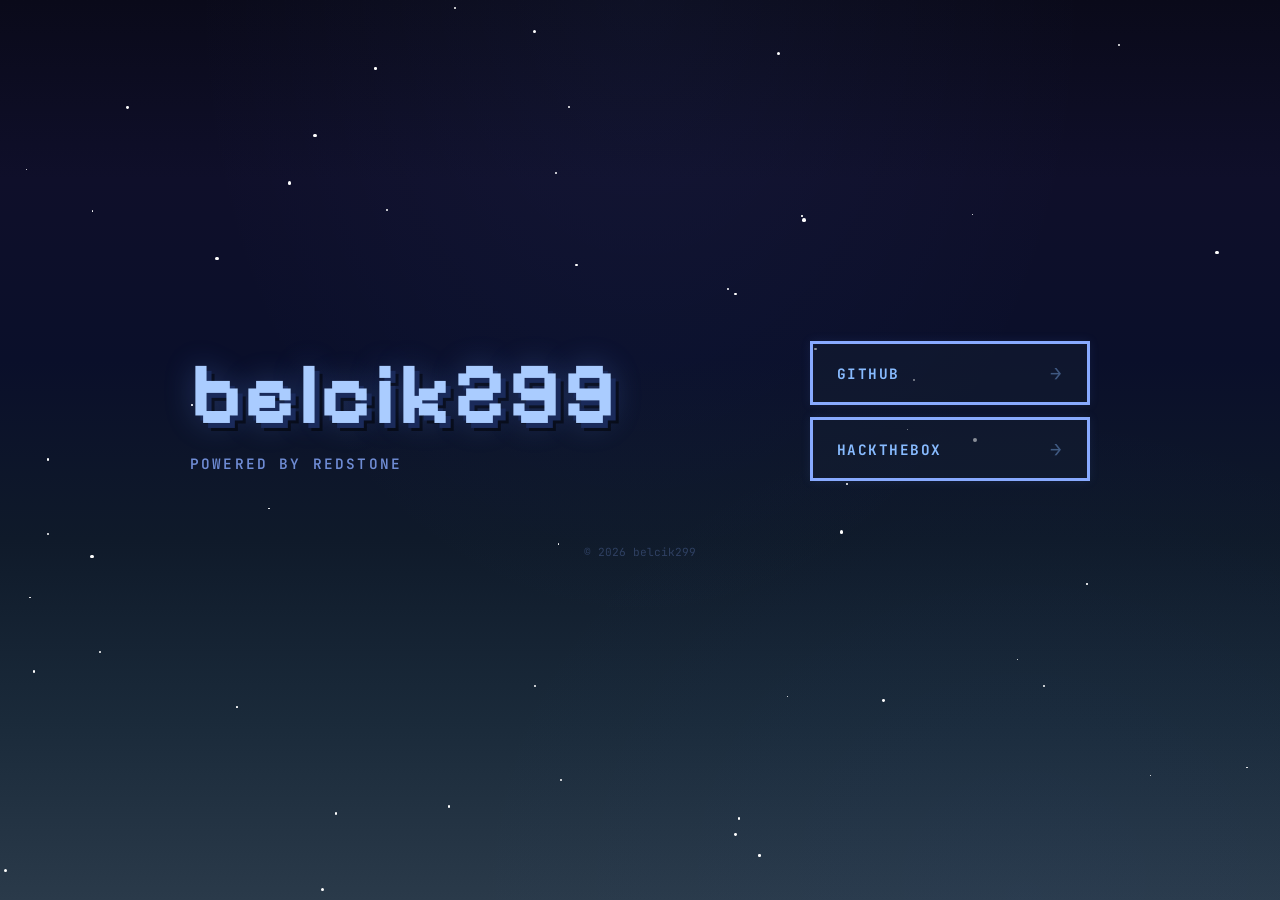
==== commit 1b770714: "Animated enchanted trident cursor from Sweezy" ====
--- a/index.html
+++ b/index.html
@@ -49,6 +49,43 @@
             star.style.animationDelay = (Math.random() * 5) + 's';
             container.appendChild(star);
         }
+
+        const cursorFrames = [
+            'https://sweezy-cursors.com/wp-content/uploads/cursor/minecraft-enchanted-trident-animated/minecraft-enchanted-trident-animated-cursor-1.png',
+            'https://sweezy-cursors.com/wp-content/uploads/cursor/minecraft-enchanted-trident-animated/minecraft-enchanted-trident-animated-cursor-2.png',
+            'https://sweezy-cursors.com/wp-content/uploads/cursor/minecraft-enchanted-trident-animated/minecraft-enchanted-trident-animated-custom-cursor-3.png',
+            'https://sweezy-cursors.com/wp-content/uploads/cursor/minecraft-enchanted-trident-animated/minecraft-enchanted-trident-animated-custom-cursor-4.png',
+            'https://sweezy-cursors.com/wp-content/uploads/cursor/minecraft-enchanted-trident-animated/minecraft-enchanted-trident-animated-custom-cursor-5.png',
+            'https://sweezy-cursors.com/wp-content/uploads/cursor/minecraft-enchanted-trident-animated/minecraft-enchanted-trident-animated-custom-cursor-6.png',
+            'https://sweezy-cursors.com/wp-content/uploads/cursor/minecraft-enchanted-trident-animated/minecraft-enchanted-trident-animated-custom-cursor-7.png',
+            'https://sweezy-cursors.com/wp-content/uploads/cursor/minecraft-enchanted-trident-animated/minecraft-enchanted-trident-animated-custom-cursor-8.png'
+        ];
+
+        const cursorEl = document.createElement('div');
+        cursorEl.id = 'customCursor';
+        cursorEl.style.cssText = 'position:fixed;width:64px;height:64px;pointer-events:none;z-index:99999;transform:translate(-6px,-6px);image-rendering:pixelated;display:none';
+        const img = document.createElement('img');
+        img.style.cssText = 'width:100%;height:100%;image-rendering:pixelated';
+        cursorEl.appendChild(img);
+        document.body.appendChild(cursorEl);
+
+        let frameIdx = 0;
+        setInterval(() => {
+            if (cursorEl.style.display !== 'none') {
+                frameIdx = (frameIdx + 1) % cursorFrames.length;
+                img.src = cursorFrames[frameIdx];
+            }
+        }, 75);
+
+        document.addEventListener('mousemove', e => {
+            cursorEl.style.display = 'block';
+            cursorEl.style.left = e.clientX + 'px';
+            cursorEl.style.top = e.clientY + 'px';
+        });
+
+        document.addEventListener('mouseleave', () => {
+            cursorEl.style.display = 'none';
+        });
     </script>
 </body>
 </html>
--- a/style.css
+++ b/style.css
@@ -5,7 +5,7 @@
 }
 
 body {
-    cursor: url("data:image/svg+xml,%3Csvg xmlns='http://www.w3.org/2000/svg' width='32' height='32' viewBox='0 0 32 32'%3E%3Crect x='6' y='6' width='20' height='20' fill='%231a3a5a'/%3E%3Crect x='7' y='7' width='18' height='18' fill='%232a4a6a'/%3E%3Crect x='8' y='8' width='16' height='16' fill='%231a3a5a'/%3E%3Crect x='9' y='9' width='6' height='6' fill='%2366ccff'/%3E%3Crect x='17' y='9' width='6' height='6' fill='%2366ccff'/%3E%3Crect x='11' y='15' width='10' height='3' fill='%2366ccff'/%3E%3Crect x='12' y='12' width='2' height='3' fill='%2366ccff'/%3E%3Crect x='18' y='12' width='2' height='3' fill='%2366ccff'/%3E%3Crect x='13' y='17' width='2' height='2' fill='%2366ccff'/%3E%3Crect x='17' y='17' width='2' height='2' fill='%2366ccff'/%3E%3Crect x='14' y='18' width='4' height='2' fill='%2366ccff'/%3E%3Crect x='15' y='19' width='2' height='2' fill='%2366ccff'/%3E%3C/svg%3E") 16 16, auto;
+    cursor: none;
     font-family: 'JetBrains Mono', monospace;
     min-height: 100vh;
     display: flex;
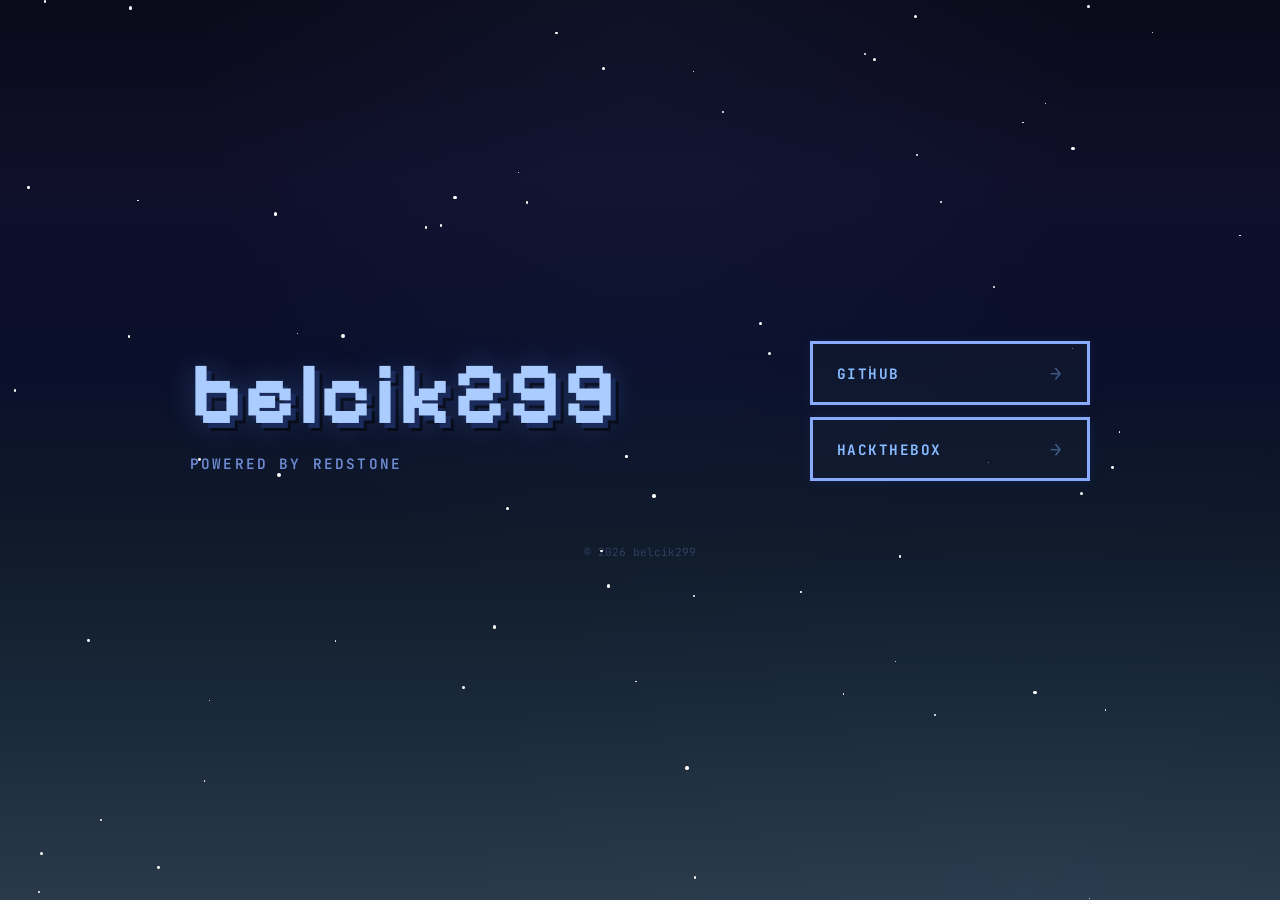
==== commit ef1efbd5: "Smaller cursor 32px" ====
--- a/index.html
+++ b/index.html
@@ -63,7 +63,7 @@
 
         const cursorEl = document.createElement('div');
         cursorEl.id = 'customCursor';
-        cursorEl.style.cssText = 'position:fixed;width:64px;height:64px;pointer-events:none;z-index:99999;transform:translate(-6px,-6px);image-rendering:pixelated;display:none';
+        cursorEl.style.cssText = 'position:fixed;width:32px;height:32px;pointer-events:none;z-index:99999;transform:translate(-3px,-3px);image-rendering:pixelated;display:none';
         const img = document.createElement('img');
         img.style.cssText = 'width:100%;height:100%;image-rendering:pixelated';
         cursorEl.appendChild(img);
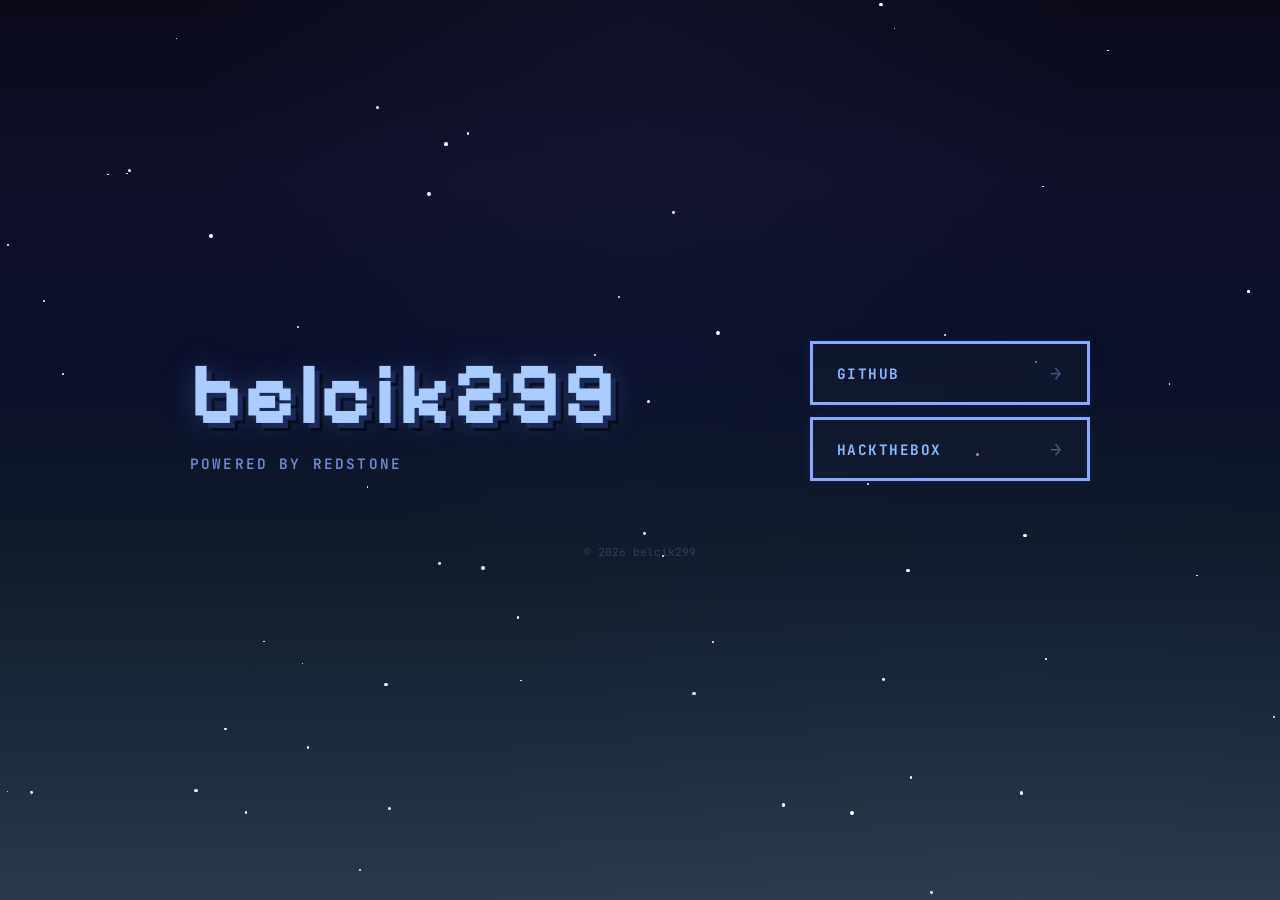
==== commit 8ac691c1: "Fix centering - restore flex layout, adjust hotspot" ====
--- a/index.html
+++ b/index.html
@@ -63,7 +63,7 @@
 
         const cursorEl = document.createElement('div');
         cursorEl.id = 'customCursor';
-        cursorEl.style.cssText = 'position:fixed;width:32px;height:32px;pointer-events:none;z-index:99999;transform:translate(-3px,-3px);image-rendering:pixelated;display:none';
+        cursorEl.style.cssText = 'position:fixed;width:32px;height:32px;pointer-events:none;z-index:99999;transform:translate(-6px,-6px);image-rendering:pixelated;display:none';
         const img = document.createElement('img');
         img.style.cssText = 'width:100%;height:100%;image-rendering:pixelated';
         cursorEl.appendChild(img);
--- a/style.css
+++ b/style.css
@@ -2,10 +2,10 @@
     margin: 0;
     padding: 0;
     box-sizing: border-box;
+    cursor: none !important;
 }
 
 body {
-    cursor: none;
     font-family: 'JetBrains Mono', monospace;
     min-height: 100vh;
     display: flex;
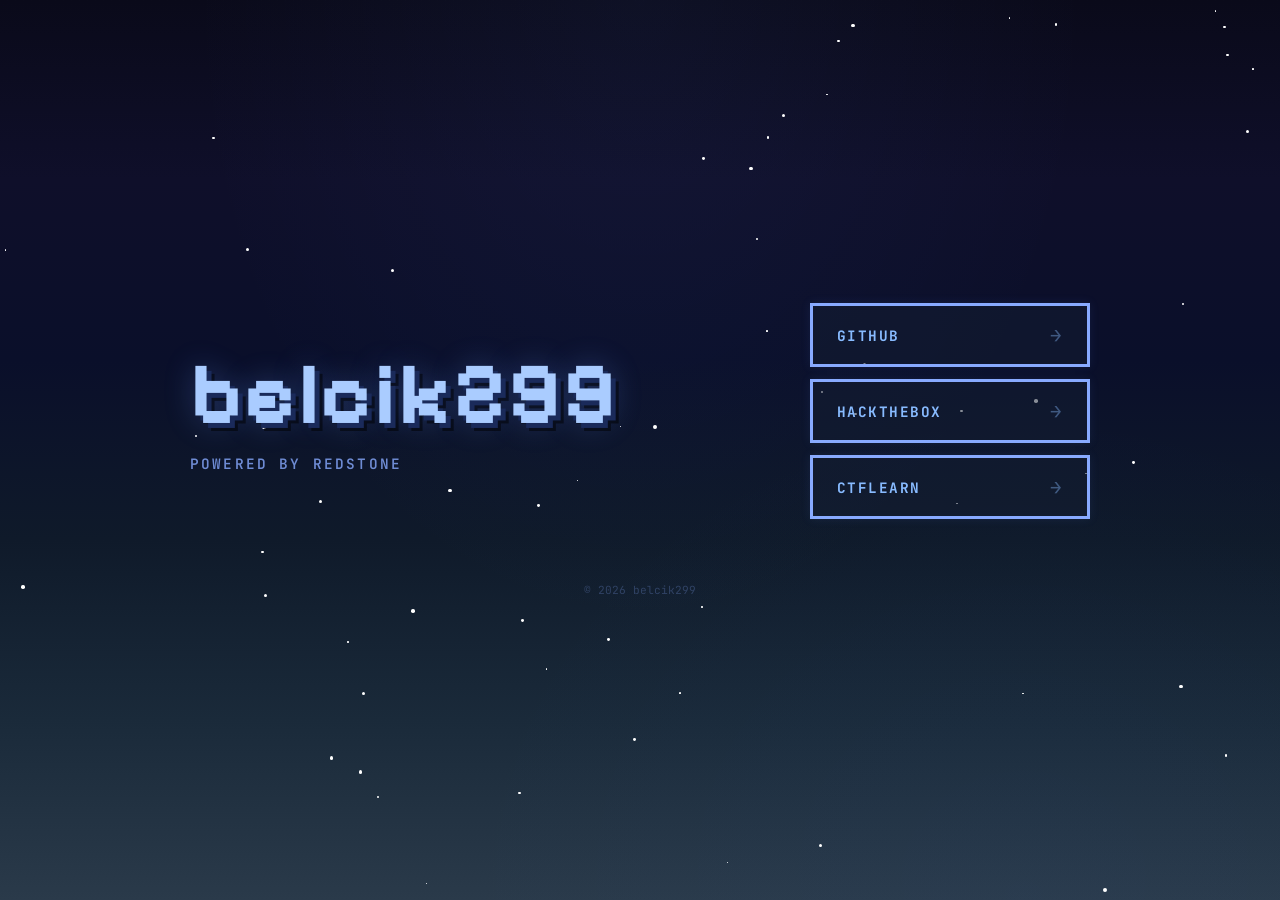
==== commit 7f8426bd: "Add CTFlearn profile link" ====
--- a/index.html
+++ b/index.html
@@ -26,6 +26,10 @@
             </a>
             <a href="https://app.hackthebox.com/public/users/2499187" target="_blank" class="link-card">
                 <span class="label">hackthebox</span>
+                <span class="arrow">→</span>
+            </a>
+            <a href="https://ctflearn.com/user/Belcik299" target="_blank" class="link-card">
+                <span class="label">ctflearn</span>
                 <span class="arrow">→</span>
             </a>
         </div>
